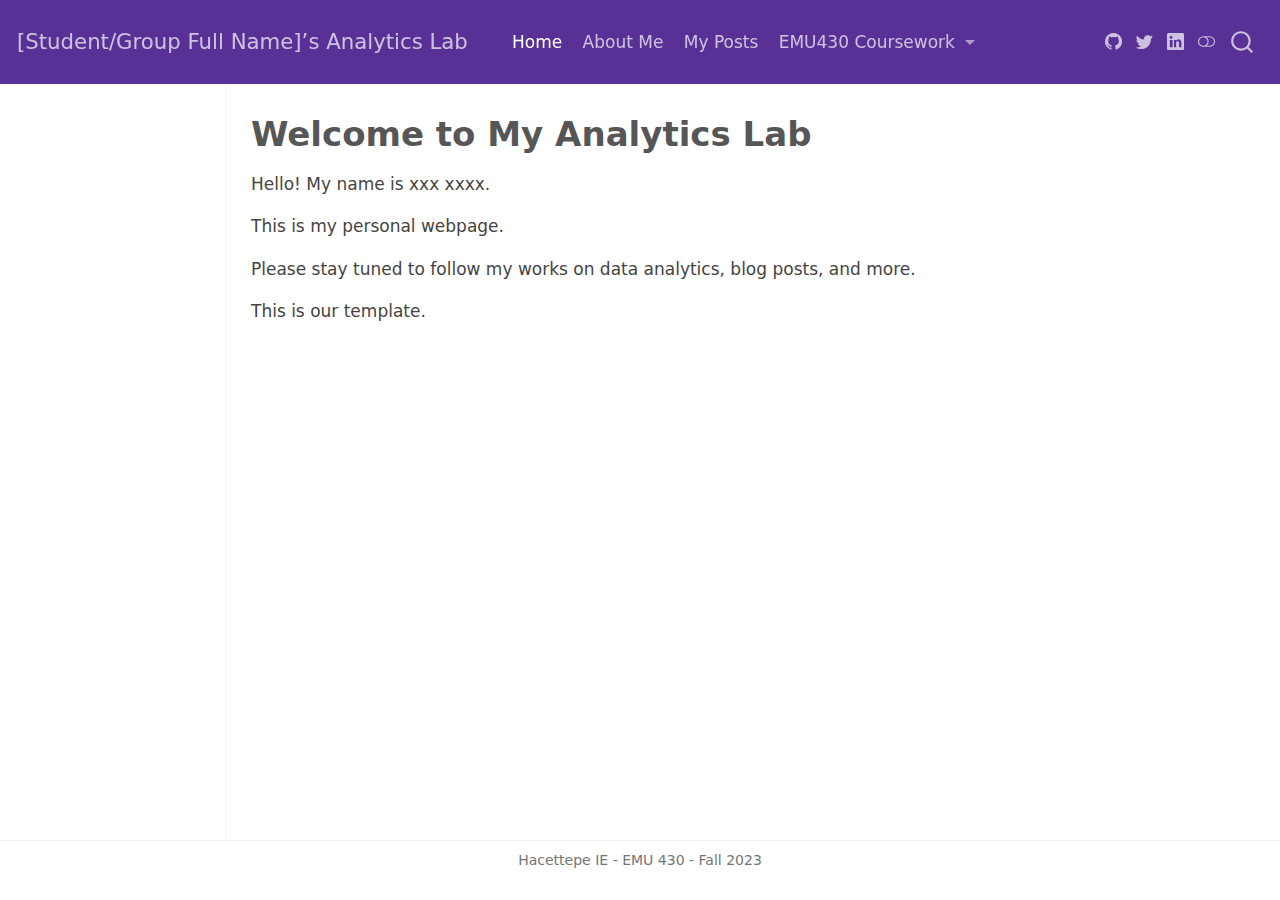
==== docs/index.html @ 071ff5b5 "Initial commit" ====
<!DOCTYPE html>
<html xmlns="http://www.w3.org/1999/xhtml" lang="en" xml:lang="en"><head>

<meta charset="utf-8">
<meta name="generator" content="quarto-1.3.450">

<meta name="viewport" content="width=device-width, initial-scale=1.0, user-scalable=yes">


<title>[Student/Group Full Name]’s Analytics Lab - Welcome to My Analytics Lab</title>
<style>
code{white-space: pre-wrap;}
span.smallcaps{font-variant: small-caps;}
div.columns{display: flex; gap: min(4vw, 1.5em);}
div.column{flex: auto; overflow-x: auto;}
div.hanging-indent{margin-left: 1.5em; text-indent: -1.5em;}
ul.task-list{list-style: none;}
ul.task-list li input[type="checkbox"] {
  width: 0.8em;
  margin: 0 0.8em 0.2em -1em; /* quarto-specific, see https://github.com/quarto-dev/quarto-cli/issues/4556 */ 
  vertical-align: middle;
}
</style>


<script src="site_libs/quarto-nav/quarto-nav.js"></script>
<script src="site_libs/quarto-nav/headroom.min.js"></script>
<script src="site_libs/clipboard/clipboard.min.js"></script>
<script src="site_libs/quarto-search/autocomplete.umd.js"></script>
<script src="site_libs/quarto-search/fuse.min.js"></script>
<script src="site_libs/quarto-search/quarto-search.js"></script>
<meta name="quarto:offset" content="./">
<script src="site_libs/quarto-html/quarto.js"></script>
<script src="site_libs/quarto-html/popper.min.js"></script>
<script src="site_libs/quarto-html/tippy.umd.min.js"></script>
<script src="site_libs/quarto-html/anchor.min.js"></script>
<link href="site_libs/quarto-html/tippy.css" rel="stylesheet">
<link href="site_libs/quarto-html/quarto-syntax-highlighting.css" rel="stylesheet" class="quarto-color-scheme" id="quarto-text-highlighting-styles">
<link href="site_libs/quarto-html/quarto-syntax-highlighting-dark.css" rel="prefetch" class="quarto-color-scheme quarto-color-alternate" id="quarto-text-highlighting-styles">
<script src="site_libs/bootstrap/bootstrap.min.js"></script>
<link href="site_libs/bootstrap/bootstrap-icons.css" rel="stylesheet">
<link href="site_libs/bootstrap/bootstrap.min.css" rel="stylesheet" class="quarto-color-scheme" id="quarto-bootstrap" data-mode="light">
<link href="site_libs/bootstrap/bootstrap-dark.min.css" rel="prefetch" class="quarto-color-scheme quarto-color-alternate" id="quarto-bootstrap" data-mode="dark">
<script id="quarto-search-options" type="application/json">{
  "location": "navbar",
  "copy-button": false,
  "collapse-after": 3,
  "panel-placement": "end",
  "type": "overlay",
  "limit": 20,
  "language": {
    "search-no-results-text": "No results",
    "search-matching-documents-text": "matching documents",
    "search-copy-link-title": "Copy link to search",
    "search-hide-matches-text": "Hide additional matches",
    "search-more-match-text": "more match in this document",
    "search-more-matches-text": "more matches in this document",
    "search-clear-button-title": "Clear",
    "search-detached-cancel-button-title": "Cancel",
    "search-submit-button-title": "Submit",
    "search-label": "Search"
  }
}</script>


<link rel="stylesheet" href="styles.css">
</head>

<body class="docked nav-fixed">

<div id="quarto-search-results"></div>
  <header id="quarto-header" class="headroom fixed-top">
    <nav class="navbar navbar-expand-lg navbar-dark ">
      <div class="navbar-container container-fluid">
      <div class="navbar-brand-container">
    <a class="navbar-brand" href="./index.html">
    <span class="navbar-title">[Student/Group Full Name]’s Analytics Lab</span>
    </a>
  </div>
            <div id="quarto-search" class="" title="Search"></div>
          <button class="navbar-toggler" type="button" data-bs-toggle="collapse" data-bs-target="#navbarCollapse" aria-controls="navbarCollapse" aria-expanded="false" aria-label="Toggle navigation" onclick="if (window.quartoToggleHeadroom) { window.quartoToggleHeadroom(); }">
  <span class="navbar-toggler-icon"></span>
</button>
          <div class="collapse navbar-collapse" id="navbarCollapse">
            <ul class="navbar-nav navbar-nav-scroll me-auto">
  <li class="nav-item">
    <a class="nav-link active" href="./index.html" rel="" target="" aria-current="page">
 <span class="menu-text">Home</span></a>
  </li>  
  <li class="nav-item">
    <a class="nav-link" href="./about.html" rel="" target="">
 <span class="menu-text">About Me</span></a>
  </li>  
  <li class="nav-item">
    <a class="nav-link" href="./posts.html" rel="" target="">
 <span class="menu-text">My Posts</span></a>
  </li>  
  <li class="nav-item dropdown ">
    <a class="nav-link dropdown-toggle" href="#" id="nav-menu-emu430-coursework" role="button" data-bs-toggle="dropdown" aria-expanded="false" rel="" target="">
 <span class="menu-text">EMU430 Coursework</span>
    </a>
    <ul class="dropdown-menu" aria-labelledby="nav-menu-emu430-coursework">    
        <li>
    <a class="dropdown-item" href="./assignments.html" rel="" target="">
 <span class="dropdown-text">Assignments</span></a>
  </li>  
        <li>
    <a class="dropdown-item" href="./project.html" rel="" target="">
 <span class="dropdown-text">Project</span></a>
  </li>  
    </ul>
  </li>
</ul>
            <div class="quarto-navbar-tools ms-auto tools-wide">
    <a href="https://twitter.com" rel="" title="" class="quarto-navigation-tool px-1" aria-label=""><i class="bi bi-github"></i></a>
    <a href="https://twitter.com" rel="" title="" class="quarto-navigation-tool px-1" aria-label=""><i class="bi bi-twitter"></i></a>
    <a href="https://linkedin.com" rel="" title="" class="quarto-navigation-tool px-1" aria-label=""><i class="bi bi-linkedin"></i></a>
  <a href="" class="quarto-color-scheme-toggle quarto-navigation-tool  px-1" onclick="window.quartoToggleColorScheme(); return false;" title="Toggle dark mode"><i class="bi"></i></a>
</div>
          </div> <!-- /navcollapse -->
      </div> <!-- /container-fluid -->
    </nav>
</header>
<!-- content -->
<div id="quarto-content" class="quarto-container page-columns page-rows-contents page-layout-article page-navbar">
<!-- sidebar -->
  <nav id="quarto-sidebar" class="sidebar collapse collapse-horizontal sidebar-navigation docked overflow-auto">
    
</nav>
<div id="quarto-sidebar-glass" data-bs-toggle="collapse" data-bs-target="#quarto-sidebar,#quarto-sidebar-glass"></div>
<!-- margin-sidebar -->
    <div id="quarto-margin-sidebar" class="sidebar margin-sidebar">
    </div>
<!-- main -->
<main class="content" id="quarto-document-content">

<header id="title-block-header" class="quarto-title-block default">
<div class="quarto-title">
<h1 class="title">Welcome to My Analytics Lab</h1>
</div>



<div class="quarto-title-meta">

    
  
    
  </div>
  

</header>

<p>Hello! My name is xxx xxxx.</p>
<p>This is my personal webpage.</p>
<p>Please stay tuned to follow my works on data analytics, blog posts, and more.</p>
<p>This is our template.</p>



<a onclick="window.scrollTo(0, 0); return false;" role="button" id="quarto-back-to-top"><i class="bi bi-arrow-up"></i> Back to top</a></main> <!-- /main -->
<script id="quarto-html-after-body" type="application/javascript">
window.document.addEventListener("DOMContentLoaded", function (event) {
  const toggleBodyColorMode = (bsSheetEl) => {
    const mode = bsSheetEl.getAttribute("data-mode");
    const bodyEl = window.document.querySelector("body");
    if (mode === "dark") {
      bodyEl.classList.add("quarto-dark");
      bodyEl.classList.remove("quarto-light");
    } else {
      bodyEl.classList.add("quarto-light");
      bodyEl.classList.remove("quarto-dark");
    }
  }
  const toggleBodyColorPrimary = () => {
    const bsSheetEl = window.document.querySelector("link#quarto-bootstrap");
    if (bsSheetEl) {
      toggleBodyColorMode(bsSheetEl);
    }
  }
  toggleBodyColorPrimary();  
  const disableStylesheet = (stylesheets) => {
    for (let i=0; i < stylesheets.length; i++) {
      const stylesheet = stylesheets[i];
      stylesheet.rel = 'prefetch';
    }
  }
  const enableStylesheet = (stylesheets) => {
    for (let i=0; i < stylesheets.length; i++) {
      const stylesheet = stylesheets[i];
      stylesheet.rel = 'stylesheet';
    }
  }
  const manageTransitions = (selector, allowTransitions) => {
    const els = window.document.querySelectorAll(selector);
    for (let i=0; i < els.length; i++) {
      const el = els[i];
      if (allowTransitions) {
        el.classList.remove('notransition');
      } else {
        el.classList.add('notransition');
      }
    }
  }
  const toggleColorMode = (alternate) => {
    // Switch the stylesheets
    const alternateStylesheets = window.document.querySelectorAll('link.quarto-color-scheme.quarto-color-alternate');
    manageTransitions('#quarto-margin-sidebar .nav-link', false);
    if (alternate) {
      enableStylesheet(alternateStylesheets);
      for (const sheetNode of alternateStylesheets) {
        if (sheetNode.id === "quarto-bootstrap") {
          toggleBodyColorMode(sheetNode);
        }
      }
    } else {
      disableStylesheet(alternateStylesheets);
      toggleBodyColorPrimary();
    }
    manageTransitions('#quarto-margin-sidebar .nav-link', true);
    // Switch the toggles
    const toggles = window.document.querySelectorAll('.quarto-color-scheme-toggle');
    for (let i=0; i < toggles.length; i++) {
      const toggle = toggles[i];
      if (toggle) {
        if (alternate) {
          toggle.classList.add("alternate");     
        } else {
          toggle.classList.remove("alternate");
        }
      }
    }
    // Hack to workaround the fact that safari doesn't
    // properly recolor the scrollbar when toggling (#1455)
    if (navigator.userAgent.indexOf('Safari') > 0 && navigator.userAgent.indexOf('Chrome') == -1) {
      manageTransitions("body", false);
      window.scrollTo(0, 1);
      setTimeout(() => {
        window.scrollTo(0, 0);
        manageTransitions("body", true);
      }, 40);  
    }
  }
  const isFileUrl = () => { 
    return window.location.protocol === 'file:';
  }
  const hasAlternateSentinel = () => {  
    let styleSentinel = getColorSchemeSentinel();
    if (styleSentinel !== null) {
      return styleSentinel === "alternate";
    } else {
      return false;
    }
  }
  const setStyleSentinel = (alternate) => {
    const value = alternate ? "alternate" : "default";
    if (!isFileUrl()) {
      window.localStorage.setItem("quarto-color-scheme", value);
    } else {
      localAlternateSentinel = value;
    }
  }
  const getColorSchemeSentinel = () => {
    if (!isFileUrl()) {
      const storageValue = window.localStorage.getItem("quarto-color-scheme");
      return storageValue != null ? storageValue : localAlternateSentinel;
    } else {
      return localAlternateSentinel;
    }
  }
  let localAlternateSentinel = 'default';
  // Dark / light mode switch
  window.quartoToggleColorScheme = () => {
    // Read the current dark / light value 
    let toAlternate = !hasAlternateSentinel();
    toggleColorMode(toAlternate);
    setStyleSentinel(toAlternate);
  };
  // Ensure there is a toggle, if there isn't float one in the top right
  if (window.document.querySelector('.quarto-color-scheme-toggle') === null) {
    const a = window.document.createElement('a');
    a.classList.add('top-right');
    a.classList.add('quarto-color-scheme-toggle');
    a.href = "";
    a.onclick = function() { try { window.quartoToggleColorScheme(); } catch {} return false; };
    const i = window.document.createElement("i");
    i.classList.add('bi');
    a.appendChild(i);
    window.document.body.appendChild(a);
  }
  // Switch to dark mode if need be
  if (hasAlternateSentinel()) {
    toggleColorMode(true);
  } else {
    toggleColorMode(false);
  }
  const icon = "";
  const anchorJS = new window.AnchorJS();
  anchorJS.options = {
    placement: 'right',
    icon: icon
  };
  anchorJS.add('.anchored');
  const isCodeAnnotation = (el) => {
    for (const clz of el.classList) {
      if (clz.startsWith('code-annotation-')) {                     
        return true;
      }
    }
    return false;
  }
  const clipboard = new window.ClipboardJS('.code-copy-button', {
    text: function(trigger) {
      const codeEl = trigger.previousElementSibling.cloneNode(true);
      for (const childEl of codeEl.children) {
        if (isCodeAnnotation(childEl)) {
          childEl.remove();
        }
      }
      return codeEl.innerText;
    }
  });
  clipboard.on('success', function(e) {
    // button target
    const button = e.trigger;
    // don't keep focus
    button.blur();
    // flash "checked"
    button.classList.add('code-copy-button-checked');
    var currentTitle = button.getAttribute("title");
    button.setAttribute("title", "Copied!");
    let tooltip;
    if (window.bootstrap) {
      button.setAttribute("data-bs-toggle", "tooltip");
      button.setAttribute("data-bs-placement", "left");
      button.setAttribute("data-bs-title", "Copied!");
      tooltip = new bootstrap.Tooltip(button, 
        { trigger: "manual", 
          customClass: "code-copy-button-tooltip",
          offset: [0, -8]});
      tooltip.show();    
    }
    setTimeout(function() {
      if (tooltip) {
        tooltip.hide();
        button.removeAttribute("data-bs-title");
        button.removeAttribute("data-bs-toggle");
        button.removeAttribute("data-bs-placement");
      }
      button.setAttribute("title", currentTitle);
      button.classList.remove('code-copy-button-checked');
    }, 1000);
    // clear code selection
    e.clearSelection();
  });
  function tippyHover(el, contentFn) {
    const config = {
      allowHTML: true,
      content: contentFn,
      maxWidth: 500,
      delay: 100,
      arrow: false,
      appendTo: function(el) {
          return el.parentElement;
      },
      interactive: true,
      interactiveBorder: 10,
      theme: 'quarto',
      placement: 'bottom-start'
    };
    window.tippy(el, config); 
  }
  const noterefs = window.document.querySelectorAll('a[role="doc-noteref"]');
  for (var i=0; i<noterefs.length; i++) {
    const ref = noterefs[i];
    tippyHover(ref, function() {
      // use id or data attribute instead here
      let href = ref.getAttribute('data-footnote-href') || ref.getAttribute('href');
      try { href = new URL(href).hash; } catch {}
      const id = href.replace(/^#\/?/, "");
      const note = window.document.getElementById(id);
      return note.innerHTML;
    });
  }
      let selectedAnnoteEl;
      const selectorForAnnotation = ( cell, annotation) => {
        let cellAttr = 'data-code-cell="' + cell + '"';
        let lineAttr = 'data-code-annotation="' +  annotation + '"';
        const selector = 'span[' + cellAttr + '][' + lineAttr + ']';
        return selector;
      }
      const selectCodeLines = (annoteEl) => {
        const doc = window.document;
        const targetCell = annoteEl.getAttribute("data-target-cell");
        const targetAnnotation = annoteEl.getAttribute("data-target-annotation");
        const annoteSpan = window.document.querySelector(selectorForAnnotation(targetCell, targetAnnotation));
        const lines = annoteSpan.getAttribute("data-code-lines").split(",");
        const lineIds = lines.map((line) => {
          return targetCell + "-" + line;
        })
        let top = null;
        let height = null;
        let parent = null;
        if (lineIds.length > 0) {
            //compute the position of the single el (top and bottom and make a div)
            const el = window.document.getElementById(lineIds[0]);
            top = el.offsetTop;
            height = el.offsetHeight;
            parent = el.parentElement.parentElement;
          if (lineIds.length > 1) {
            const lastEl = window.document.getElementById(lineIds[lineIds.length - 1]);
            const bottom = lastEl.offsetTop + lastEl.offsetHeight;
            height = bottom - top;
          }
          if (top !== null && height !== null && parent !== null) {
            // cook up a div (if necessary) and position it 
            let div = window.document.getElementById("code-annotation-line-highlight");
            if (div === null) {
              div = window.document.createElement("div");
              div.setAttribute("id", "code-annotation-line-highlight");
              div.style.position = 'absolute';
              parent.appendChild(div);
            }
            div.style.top = top - 2 + "px";
            div.style.height = height + 4 + "px";
            let gutterDiv = window.document.getElementById("code-annotation-line-highlight-gutter");
            if (gutterDiv === null) {
              gutterDiv = window.document.createElement("div");
              gutterDiv.setAttribute("id", "code-annotation-line-highlight-gutter");
              gutterDiv.style.position = 'absolute';
              const codeCell = window.document.getElementById(targetCell);
              const gutter = codeCell.querySelector('.code-annotation-gutter');
              gutter.appendChild(gutterDiv);
            }
            gutterDiv.style.top = top - 2 + "px";
            gutterDiv.style.height = height + 4 + "px";
          }
          selectedAnnoteEl = annoteEl;
        }
      };
      const unselectCodeLines = () => {
        const elementsIds = ["code-annotation-line-highlight", "code-annotation-line-highlight-gutter"];
        elementsIds.forEach((elId) => {
          const div = window.document.getElementById(elId);
          if (div) {
            div.remove();
          }
        });
        selectedAnnoteEl = undefined;
      };
      // Attach click handler to the DT
      const annoteDls = window.document.querySelectorAll('dt[data-target-cell]');
      for (const annoteDlNode of annoteDls) {
        annoteDlNode.addEventListener('click', (event) => {
          const clickedEl = event.target;
          if (clickedEl !== selectedAnnoteEl) {
            unselectCodeLines();
            const activeEl = window.document.querySelector('dt[data-target-cell].code-annotation-active');
            if (activeEl) {
              activeEl.classList.remove('code-annotation-active');
            }
            selectCodeLines(clickedEl);
            clickedEl.classList.add('code-annotation-active');
          } else {
            // Unselect the line
            unselectCodeLines();
            clickedEl.classList.remove('code-annotation-active');
          }
        });
      }
  const findCites = (el) => {
    const parentEl = el.parentElement;
    if (parentEl) {
      const cites = parentEl.dataset.cites;
      if (cites) {
        return {
          el,
          cites: cites.split(' ')
        };
      } else {
        return findCites(el.parentElement)
      }
    } else {
      return undefined;
    }
  };
  var bibliorefs = window.document.querySelectorAll('a[role="doc-biblioref"]');
  for (var i=0; i<bibliorefs.length; i++) {
    const ref = bibliorefs[i];
    const citeInfo = findCites(ref);
    if (citeInfo) {
      tippyHover(citeInfo.el, function() {
        var popup = window.document.createElement('div');
        citeInfo.cites.forEach(function(cite) {
          var citeDiv = window.document.createElement('div');
          citeDiv.classList.add('hanging-indent');
          citeDiv.classList.add('csl-entry');
          var biblioDiv = window.document.getElementById('ref-' + cite);
          if (biblioDiv) {
            citeDiv.innerHTML = biblioDiv.innerHTML;
          }
          popup.appendChild(citeDiv);
        });
        return popup.innerHTML;
      });
    }
  }
});
</script>
</div> <!-- /content -->
<footer class="footer">
  <div class="nav-footer">
    <div class="nav-footer-left">
      &nbsp;
    </div>   
    <div class="nav-footer-center">Hacettepe IE - EMU 430 - Fall 2023</div>
    <div class="nav-footer-right">
      &nbsp;
    </div>
  </div>
</footer>



</body></html>
---- docs/site_libs/quarto-html/tippy.css ----
.tippy-box[data-animation=fade][data-state=hidden]{opacity:0}[data-tippy-root]{max-width:calc(100vw - 10px)}.tippy-box{position:relative;background-color:#333;color:#fff;border-radius:4px;font-size:14px;line-height:1.4;white-space:normal;outline:0;transition-property:transform,visibility,opacity}.tippy-box[data-placement^=top]>.tippy-arrow{bottom:0}.tippy-box[data-placement^=top]>.tippy-arrow:before{bottom:-7px;left:0;border-width:8px 8px 0;border-top-color:initial;transform-origin:center top}.tippy-box[data-placement^=bottom]>.tippy-arrow{top:0}.tippy-box[data-placement^=bottom]>.tippy-arrow:before{top:-7px;left:0;border-width:0 8px 8px;border-bottom-color:initial;transform-origin:center bottom}.tippy-box[data-placement^=left]>.tippy-arrow{right:0}.tippy-box[data-placement^=left]>.tippy-arrow:before{border-width:8px 0 8px 8px;border-left-color:initial;right:-7px;transform-origin:center left}.tippy-box[data-placement^=right]>.tippy-arrow{left:0}.tippy-box[data-placement^=right]>.tippy-arrow:before{left:-7px;border-width:8px 8px 8px 0;border-right-color:initial;transform-origin:center right}.tippy-box[data-inertia][data-state=visible]{transition-timing-function:cubic-bezier(.54,1.5,.38,1.11)}.tippy-arrow{width:16px;height:16px;color:#333}.tippy-arrow:before{content:"";position:absolute;border-color:transparent;border-style:solid}.tippy-content{position:relative;padding:5px 9px;z-index:1}
---- docs/site_libs/quarto-html/quarto-syntax-highlighting.css ----
/* quarto syntax highlight colors */
:root {
  --quarto-hl-ot-color: #003B4F;
  --quarto-hl-at-color: #657422;
  --quarto-hl-ss-color: #20794D;
  --quarto-hl-an-color: #5E5E5E;
  --quarto-hl-fu-color: #4758AB;
  --quarto-hl-st-color: #20794D;
  --quarto-hl-cf-color: #003B4F;
  --quarto-hl-op-color: #5E5E5E;
  --quarto-hl-er-color: #AD0000;
  --quarto-hl-bn-color: #AD0000;
  --quarto-hl-al-color: #AD0000;
  --quarto-hl-va-color: #111111;
  --quarto-hl-bu-color: inherit;
  --quarto-hl-ex-color: inherit;
  --quarto-hl-pp-color: #AD0000;
  --quarto-hl-in-color: #5E5E5E;
  --quarto-hl-vs-color: #20794D;
  --quarto-hl-wa-color: #5E5E5E;
  --quarto-hl-do-color: #5E5E5E;
  --quarto-hl-im-color: #00769E;
  --quarto-hl-ch-color: #20794D;
  --quarto-hl-dt-color: #AD0000;
  --quarto-hl-fl-color: #AD0000;
  --quarto-hl-co-color: #5E5E5E;
  --quarto-hl-cv-color: #5E5E5E;
  --quarto-hl-cn-color: #8f5902;
  --quarto-hl-sc-color: #5E5E5E;
  --quarto-hl-dv-color: #AD0000;
  --quarto-hl-kw-color: #003B4F;
}

/* other quarto variables */
:root {
  --quarto-font-monospace: SFMono-Regular, Menlo, Monaco, Consolas, "Liberation Mono", "Courier New", monospace;
}

pre > code.sourceCode > span {
  color: #003B4F;
}

code span {
  color: #003B4F;
}

code.sourceCode > span {
  color: #003B4F;
}

div.sourceCode,
div.sourceCode pre.sourceCode {
  color: #003B4F;
}

code span.ot {
  color: #003B4F;
  font-style: inherit;
}

code span.at {
  color: #657422;
  font-style: inherit;
}

code span.ss {
  color: #20794D;
  font-style: inherit;
}

code span.an {
  color: #5E5E5E;
  font-style: inherit;
}

code span.fu {
  color: #4758AB;
  font-style: inherit;
}

code span.st {
  color: #20794D;
  font-style: inherit;
}

code span.cf {
  color: #003B4F;
  font-style: inherit;
}

code span.op {
  color: #5E5E5E;
  font-style: inherit;
}

code span.er {
  color: #AD0000;
  font-style: inherit;
}

code span.bn {
  color: #AD0000;
  font-style: inherit;
}

code span.al {
  color: #AD0000;
  font-style: inherit;
}

code span.va {
  color: #111111;
  font-style: inherit;
}

code span.bu {
  font-style: inherit;
}

code span.ex {
  font-style: inherit;
}

code span.pp {
  color: #AD0000;
  font-style: inherit;
}

code span.in {
  color: #5E5E5E;
  font-style: inherit;
}

code span.vs {
  color: #20794D;
  font-style: inherit;
}

code span.wa {
  color: #5E5E5E;
  font-style: italic;
}

code span.do {
  color: #5E5E5E;
  font-style: italic;
}

code span.im {
  color: #00769E;
  font-style: inherit;
}

code span.ch {
  color: #20794D;
  font-style: inherit;
}

code span.dt {
  color: #AD0000;
  font-style: inherit;
}

code span.fl {
  color: #AD0000;
  font-style: inherit;
}

code span.co {
  color: #5E5E5E;
  font-style: inherit;
}

code span.cv {
  color: #5E5E5E;
  font-style: italic;
}

code span.cn {
  color: #8f5902;
  font-style: inherit;
}

code span.sc {
  color: #5E5E5E;
  font-style: inherit;
}

code span.dv {
  color: #AD0000;
  font-style: inherit;
}

code span.kw {
  color: #003B4F;
  font-style: inherit;
}

.prevent-inlining {
  content: "</";
}

/*# sourceMappingURL=debc5d5d77c3f9108843748ff7464032.css.map */
---- docs/site_libs/quarto-html/quarto-syntax-highlighting-dark.css ----
/* quarto syntax highlight colors */
:root {
  --quarto-hl-al-color: #f07178;
  --quarto-hl-an-color: #d4d0ab;
  --quarto-hl-at-color: #00e0e0;
  --quarto-hl-bn-color: #d4d0ab;
  --quarto-hl-bu-color: #abe338;
  --quarto-hl-ch-color: #abe338;
  --quarto-hl-co-color: #f8f8f2;
  --quarto-hl-cv-color: #ffd700;
  --quarto-hl-cn-color: #ffd700;
  --quarto-hl-cf-color: #ffa07a;
  --quarto-hl-dt-color: #ffa07a;
  --quarto-hl-dv-color: #d4d0ab;
  --quarto-hl-do-color: #f8f8f2;
  --quarto-hl-er-color: #f07178;
  --quarto-hl-ex-color: #00e0e0;
  --quarto-hl-fl-color: #d4d0ab;
  --quarto-hl-fu-color: #ffa07a;
  --quarto-hl-im-color: #abe338;
  --quarto-hl-in-color: #d4d0ab;
  --quarto-hl-kw-color: #ffa07a;
  --quarto-hl-op-color: #ffa07a;
  --quarto-hl-ot-color: #00e0e0;
  --quarto-hl-pp-color: #dcc6e0;
  --quarto-hl-re-color: #00e0e0;
  --quarto-hl-sc-color: #abe338;
  --quarto-hl-ss-color: #abe338;
  --quarto-hl-st-color: #abe338;
  --quarto-hl-va-color: #00e0e0;
  --quarto-hl-vs-color: #abe338;
  --quarto-hl-wa-color: #dcc6e0;
}

/* other quarto variables */
:root {
  --quarto-font-monospace: SFMono-Regular, Menlo, Monaco, Consolas, "Liberation Mono", "Courier New", monospace;
}

code span.al {
  background-color: #2a0f15;
  font-weight: bold;
  color: #f07178;
}

code span.an {
  color: #d4d0ab;
}

code span.at {
  color: #00e0e0;
}

code span.bn {
  color: #d4d0ab;
}

code span.bu {
  color: #abe338;
}

code span.ch {
  color: #abe338;
}

code span.co {
  font-style: italic;
  color: #f8f8f2;
}

code span.cv {
  color: #ffd700;
}

code span.cn {
  color: #ffd700;
}

code span.cf {
  font-weight: bold;
  color: #ffa07a;
}

code span.dt {
  color: #ffa07a;
}

code span.dv {
  color: #d4d0ab;
}

code span.do {
  color: #f8f8f2;
}

code span.er {
  color: #f07178;
  text-decoration: underline;
}

code span.ex {
  font-weight: bold;
  color: #00e0e0;
}

code span.fl {
  color: #d4d0ab;
}

code span.fu {
  color: #ffa07a;
}

code span.im {
  color: #abe338;
}

code span.in {
  color: #d4d0ab;
}

code span.kw {
  font-weight: bold;
  color: #ffa07a;
}

pre > code.sourceCode > span {
  color: #f8f8f2;
}

code span {
  color: #f8f8f2;
}

code.sourceCode > span {
  color: #f8f8f2;
}

div.sourceCode,
div.sourceCode pre.sourceCode {
  color: #f8f8f2;
}

code span.op {
  color: #ffa07a;
}

code span.ot {
  color: #00e0e0;
}

code span.pp {
  color: #dcc6e0;
}

code span.re {
  background-color: #f8f8f2;
  color: #00e0e0;
}

code span.sc {
  color: #abe338;
}

code span.ss {
  color: #abe338;
}

code span.st {
  color: #abe338;
}

code span.va {
  color: #00e0e0;
}

code span.vs {
  color: #abe338;
}

code span.wa {
  color: #dcc6e0;
}

.prevent-inlining {
  content: "</";
}

/*# sourceMappingURL=935a306eefa94366c21e1a970dddb765.css.map */
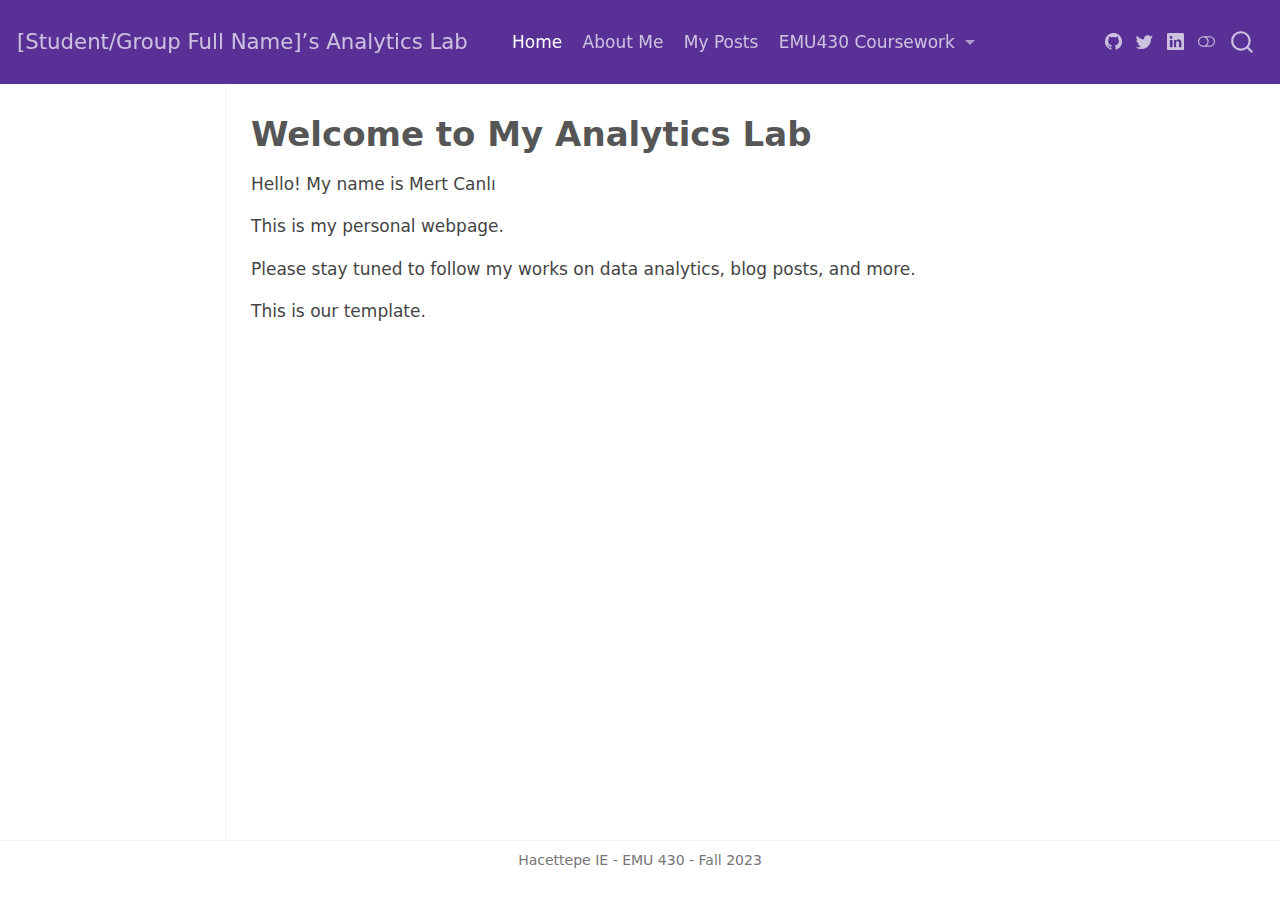
==== commit 3db1df08: "sa" ====
--- a/docs/index.html
+++ b/docs/index.html
@@ -151,7 +151,7 @@
 
 </header>
 
-<p>Hello! My name is xxx xxxx.</p>
+<p>Hello! My name is Mert Canlı</p>
 <p>This is my personal webpage.</p>
 <p>Please stay tuned to follow my works on data analytics, blog posts, and more.</p>
 <p>This is our template.</p>
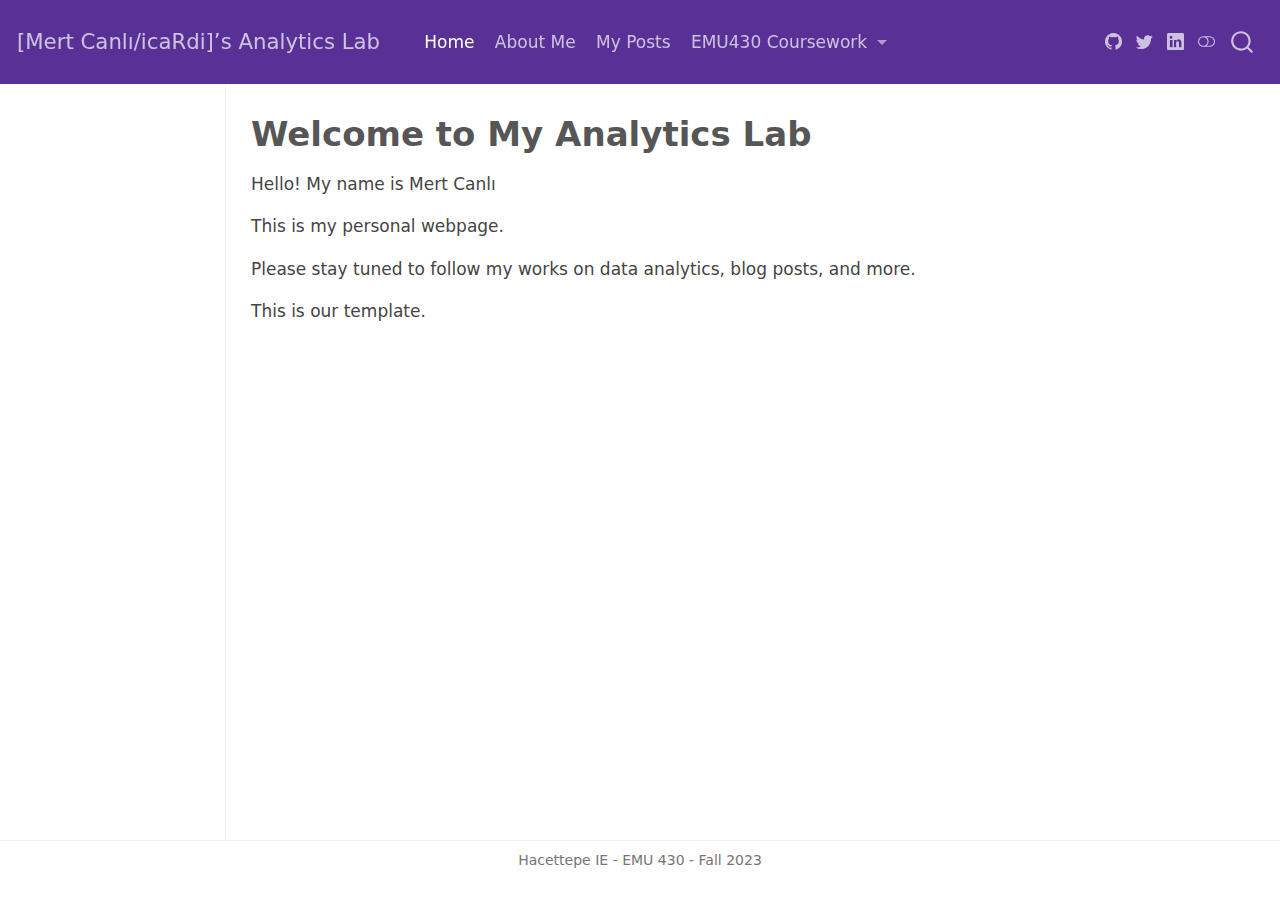
==== commit 3fdc2618: "d" ====
--- a/docs/index.html
+++ b/docs/index.html
@@ -7,7 +7,7 @@
 <meta name="viewport" content="width=device-width, initial-scale=1.0, user-scalable=yes">
 
 
-<title>[Student/Group Full Name]’s Analytics Lab - Welcome to My Analytics Lab</title>
+<title>[Mert Canlı/icaRdi]’s Analytics Lab - Welcome to My Analytics Lab</title>
 <style>
 code{white-space: pre-wrap;}
 span.smallcaps{font-variant: small-caps;}
@@ -74,7 +74,7 @@
       <div class="navbar-container container-fluid">
       <div class="navbar-brand-container">
     <a class="navbar-brand" href="./index.html">
-    <span class="navbar-title">[Student/Group Full Name]’s Analytics Lab</span>
+    <span class="navbar-title">[Mert Canlı/icaRdi]’s Analytics Lab</span>
     </a>
   </div>
             <div id="quarto-search" class="" title="Search"></div>
